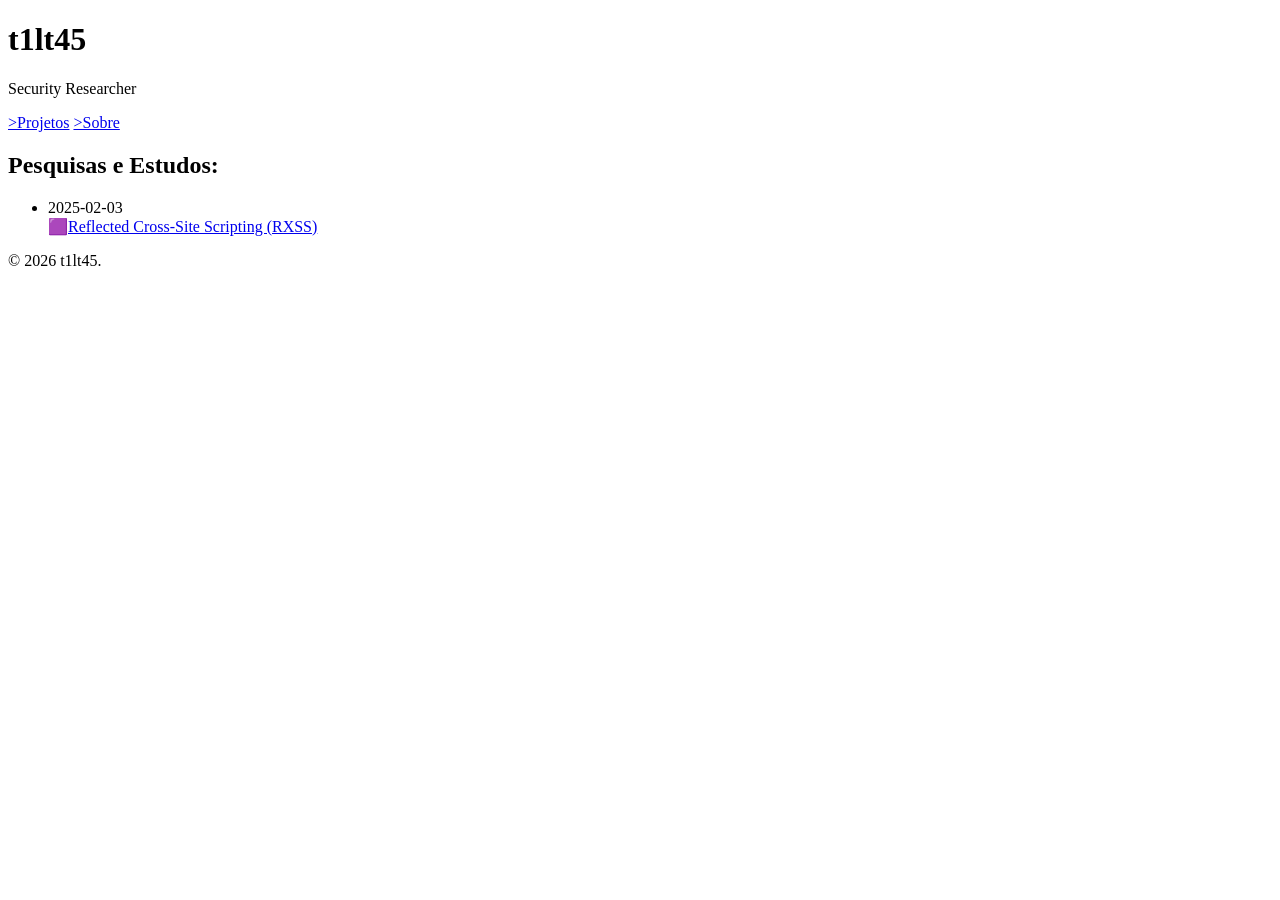
==== index.html @ c64e0a18 "update do blog" ====
<!DOCTYPE html>
<html lang="pt-br">
<head>
    <meta charset="UTF-8">
    <meta name="viewport" content="width=device-width, initial-scale=1.0">
    <title>t1lt45</title>
    <link rel="icon" type="image/svg+xml" href="assets/img/favicon.svg">
    <link rel="stylesheet" href="assets/css/style.css">
</head>
<body>
    <header>
        <h1>t1lt45</h1>
        <p>Security Researcher</p>
        <nav>

            <a href="projetos.html">>Projetos</a>
            <a href="sobre.html">>Sobre</a>
        </nav>
    </header>

    <main>
        <h2>Pesquisas e Estudos:</h2>
        <ul class="post-list">
            
            <li class="post-item">
                <span class="post-date">2025-02-03</span><br>
                <a>🟪<a href="posts/Meu-primeiro-RXSS/Meu primeiro RXSS 31714aebeeeb80709f8dde2eb5050a74.html">Reflected Cross-Site Scripting (RXSS)</a>
            </li>
        </ul>
    </main>

    <footer>
        <p>© 2026 t1lt45.</p>
    </footer>
</body>
</html>
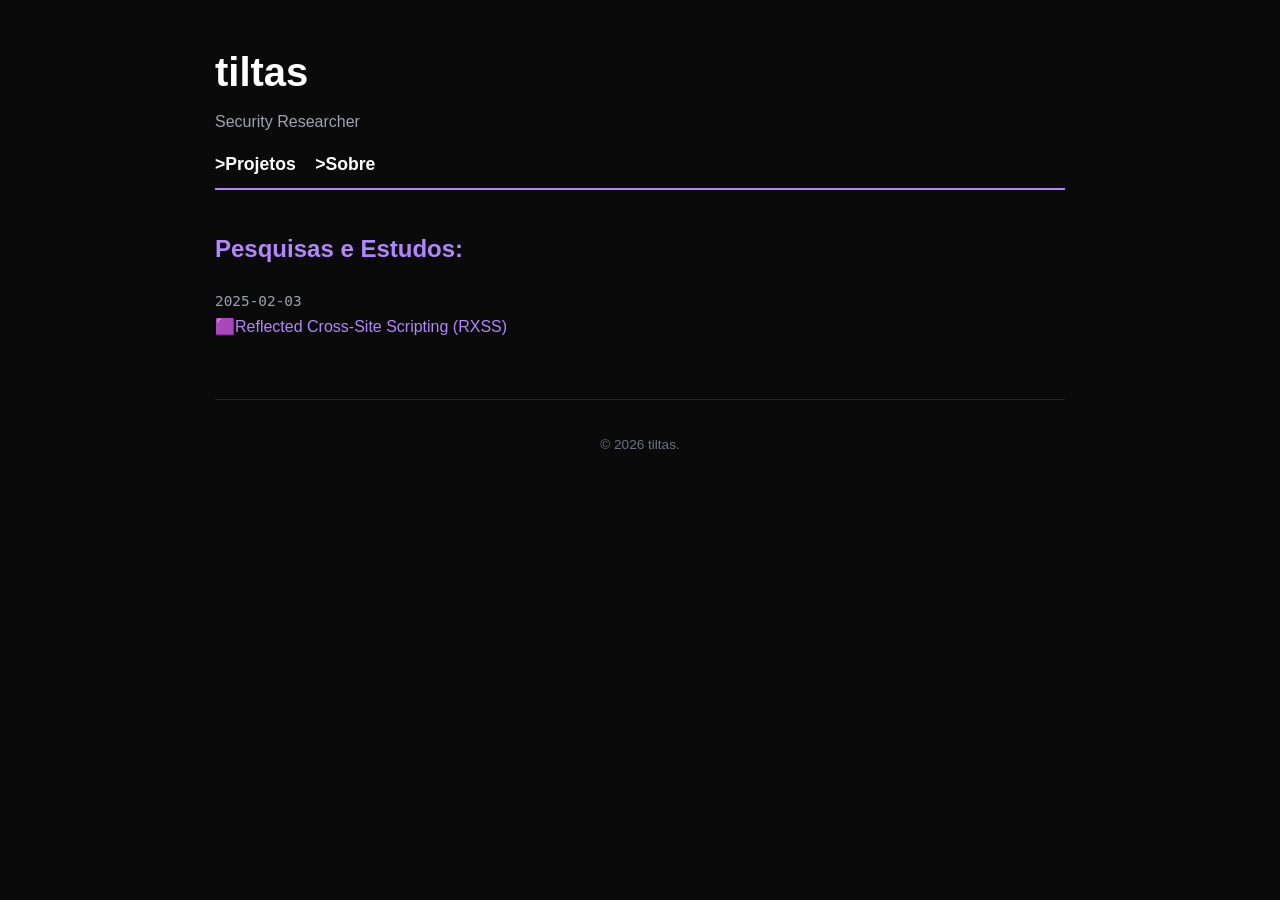
==== commit 9b869959: "mudança das cores e ajuste do código blameless" ====
--- a/index.html
+++ b/index.html
@@ -3,13 +3,13 @@
 <head>
     <meta charset="UTF-8">
     <meta name="viewport" content="width=device-width, initial-scale=1.0">
-    <title>t1lt45</title>
+    <title>tiltas</title>
     <link rel="icon" type="image/svg+xml" href="assets/img/favicon.svg">
     <link rel="stylesheet" href="assets/css/style.css">
 </head>
 <body>
     <header>
-        <h1>t1lt45</h1>
+        <h1>tiltas</h1>
         <p>Security Researcher</p>
         <nav>
 
@@ -30,7 +30,7 @@
     </main>
 
     <footer>
-        <p>© 2026 t1lt45.</p>
+        <p>© 2026 tiltas.</p>
     </footer>
 </body>
 </html>
--- a/assets/css/style.css
+++ b/assets/css/style.css
@@ -0,0 +1,117 @@
+/* ============================================================
+   0xtiltas_ Security Lab - Dark Theme
+   Foco: Legibilidade, Red Team e Malware Analysis
+   ============================================================ */
+:root {
+    --bg-color: #0a0a0a;        /* Preto profundo (Fundo Principal) */
+    --text-color: #d1d5db;      /* Branco suave/Cinza claro para leitura confortável */
+    --accent-purple: #b286fd;   /* Roxo vibrante para Títulos e Identidade */
+    --accent-link: #ffffff;     /* Branco puro para Links de Navegação */
+    --accent-red: #ff4757;      /* Vermelho Red Team para alertas e código */
+    --code-bg: #161616;         /* Fundo levemente mais claro para cards e código */
+    --border-color: #262626;    /* Linhas divisórias escuras e discretas */
+}
+
+body {
+    max-width: 850px;
+    margin: 40px auto;
+    padding: 0 20px;
+    line-height: 1.6;
+    font-family: 'Segoe UI', Roboto, Helvetica, Arial, sans-serif;
+    background-color: var(--bg-color);
+    color: var(--text-color);
+}
+
+/* --- Cabeçalho e Navegação --- */
+header {
+    border-bottom: 2px solid var(--accent-purple);
+    margin-bottom: 40px;
+    padding-bottom: 10px;
+}
+
+h1, h2, h3 { color: var(--accent-purple); }
+
+header h1 { margin: 0; font-size: 2.5em; color: var(--accent-link); } /* Título principal em branco */
+header p { margin: 5px 0 15px 0; color: #9ca3af; } /* Subtítulo em cinza médio */
+
+nav a {
+    color: var(--accent-link);
+    text-decoration: none;
+    font-weight: 600;
+    margin-right: 15px;
+    font-size: 1.1em;
+    transition: color 0.2s ease-in-out;
+}
+
+nav a:hover {
+    text-decoration: none;
+    color: var(--accent-red);
+}
+
+/* --- Listagem de Posts (Home) --- */
+.post-list { list-style: none; padding: 0; }
+.post-item { margin-bottom: 25px; }
+.post-date {
+    color: #9ca3af;
+    font-family: 'Cascadia Code', 'Fira Code', monospace;
+    font-size: 0.9em;
+}
+
+/* Ajuste de Links dentro das listas */
+.post-list a {
+    color: var(--accent-purple);
+    text-decoration: none;
+    font-weight: 500;
+}
+.post-list a:hover {
+    color: var(--accent-red);
+    text-decoration: underline;
+}
+
+/* --- Conteúdo dos Artigos (Markdown/Notion) --- */
+article {
+    background-color: transparent !important;
+}
+
+/* Estilo para seções da página Sobre e Títulos de Posts */
+.about-section h3, article h1, article h2 {
+    border-left: 4px solid var(--accent-red);
+    padding-left: 12px;
+    margin-top: 30px;
+}
+
+/* Imagens responsivas com borda sutil adaptada ao escuro */
+img {
+    max-width: 100%;
+    height: auto;
+    border-radius: 4px;
+    border: 1px solid var(--border-color);
+    margin: 20px 0;
+    opacity: 0.9; /* Reduz o brilho excessivo de imagens claras no dark mode */
+}
+
+/* --- Blocos de Código e Technical Feel --- */
+pre {
+    background: var(--code-bg);
+    padding: 15px;
+    overflow-x: auto;
+    border-left: 5px solid var(--accent-red);
+    border-radius: 4px;
+    border: 1px solid var(--border-color); /* Adicionado para destacar do fundo preto */
+}
+
+code {
+    font-family: "Cascadia Code", "Fira Code", "Courier New", monospace;
+    font-size: 0.9em;
+    color: var(--accent-red);
+}
+
+/* --- Rodapé --- */
+footer {
+    margin-top: 60px;
+    padding-top: 20px;
+    border-top: 1px solid var(--border-color);
+    font-size: 0.85em;
+    color: #6b7280;
+    text-align: center;
+}
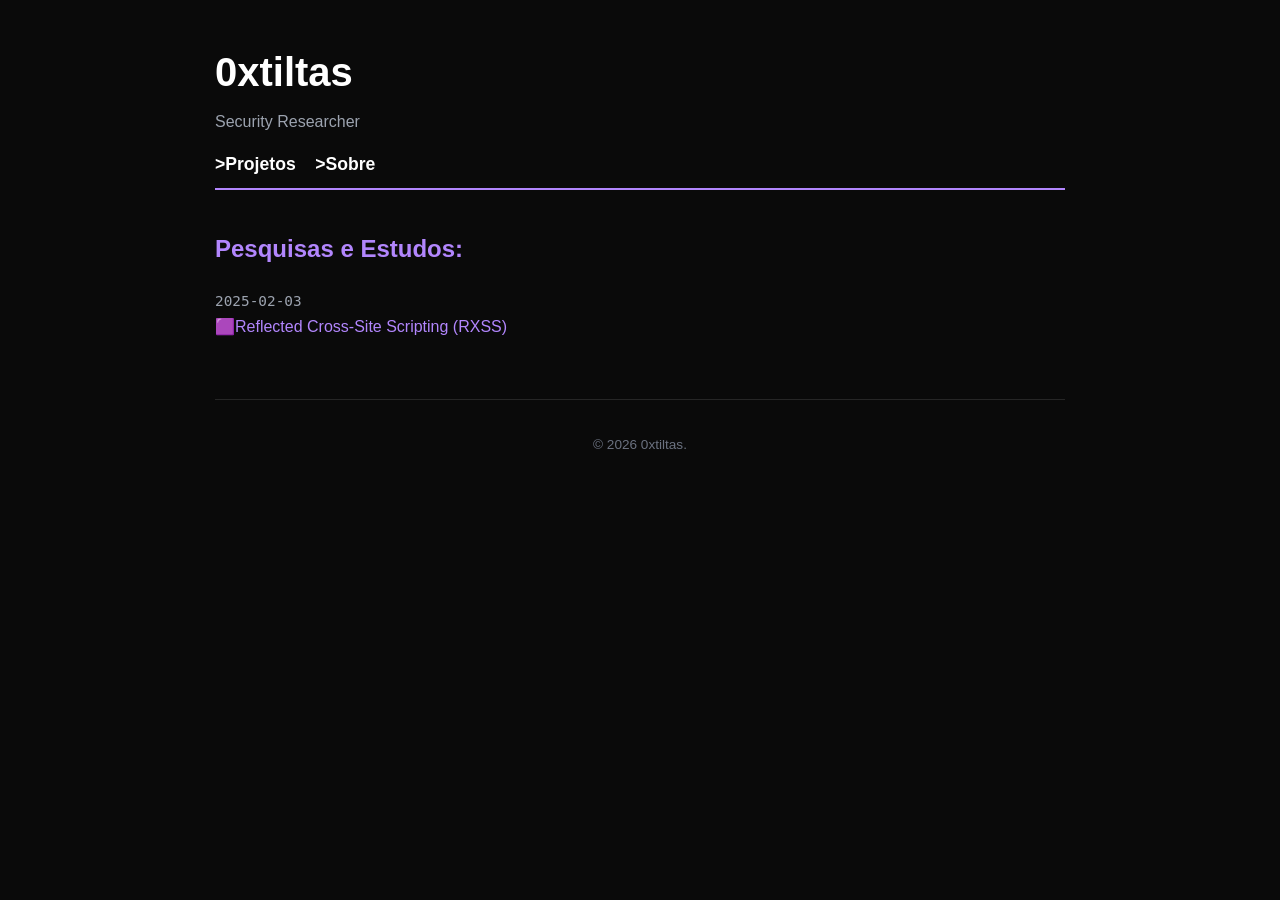
==== commit 18e64c7b: "ajuste do nome 0xtiltas" ====
--- a/index.html
+++ b/index.html
@@ -3,13 +3,13 @@
 <head>
     <meta charset="UTF-8">
     <meta name="viewport" content="width=device-width, initial-scale=1.0">
-    <title>tiltas</title>
+    <title>0xtiltas</title>
     <link rel="icon" type="image/svg+xml" href="assets/img/favicon.svg">
     <link rel="stylesheet" href="assets/css/style.css">
 </head>
 <body>
     <header>
-        <h1>tiltas</h1>
+        <h1>0xtiltas</h1>
         <p>Security Researcher</p>
         <nav>
 
@@ -30,7 +30,7 @@
     </main>
 
     <footer>
-        <p>© 2026 tiltas.</p>
+        <p>© 2026 0xtiltas.</p>
     </footer>
 </body>
 </html>
